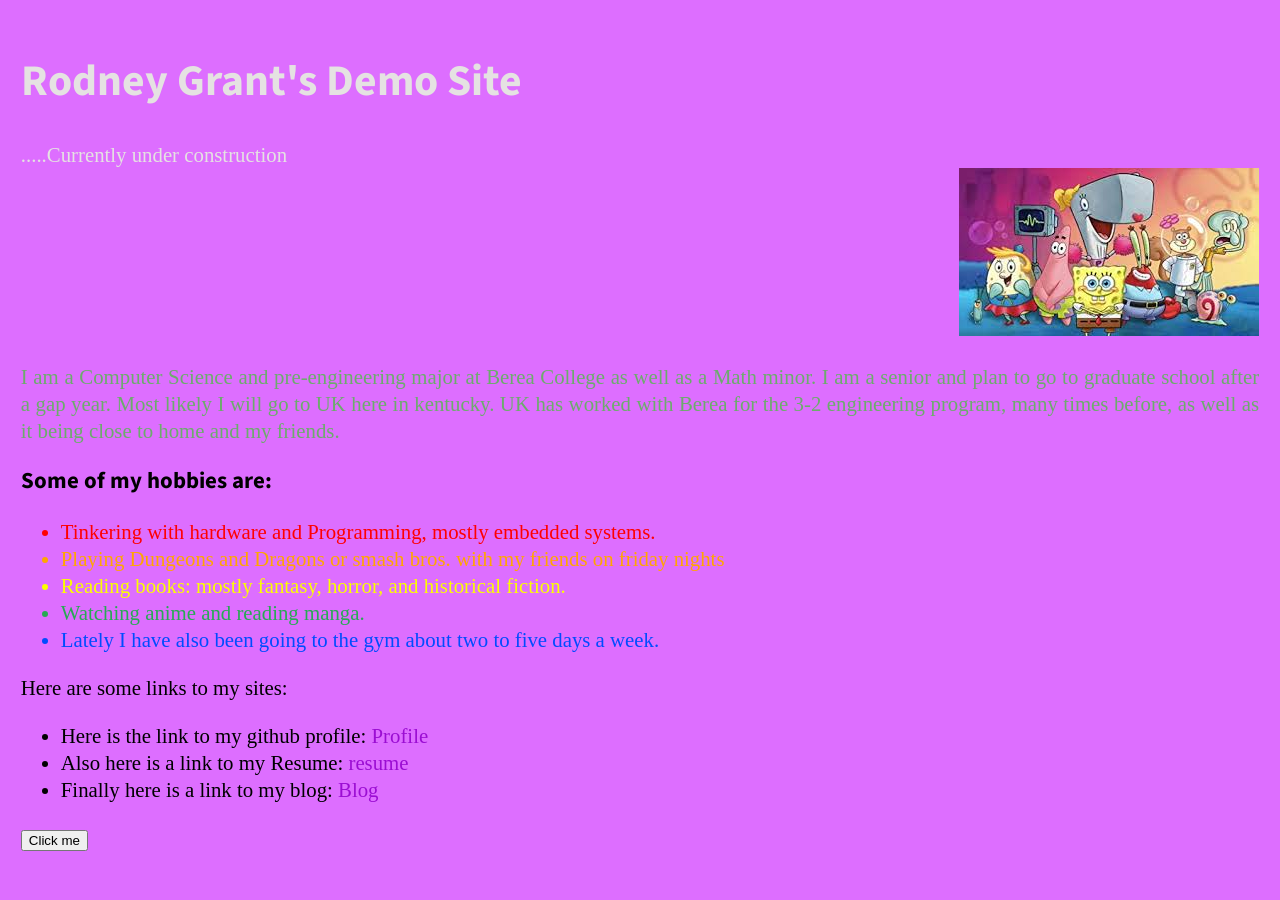
==== index.html @ a7f988da "Worked on website" ====
<!DOCTYPE html>
<html>

<head>
	<title>Rodney Grant's personal website</title>
	<link rel="stylesheet" type="text/css" href="style.css" media="screen" />
	<script src="poem.js"></script>
	<link rel="icon" type="image/png" href="star.png">
</head>

<body>

	<audio autoplay src="jazz.mp3">
	</audio>
	<div class="section" id="plan">
		<h1>Rodney Grant's Demo Site</h1>
		<p1>.....Currently under construction</p1>
		<div align="right"><img src="sponge.jpg"/></div>
		<div class="minileft">
		</div>

		<p style="color: rgb(108, 172, 108)">I am a Computer Science and pre-engineering major at Berea College as well
			as a Math minor. I am a senior and plan to go to graduate school
			after a gap year. Most likely I will go to UK here in kentucky. UK has worked with Berea for the 3-2
			engineering program, many times before, as well as it being close
			to home and my friends.</p>
		<div align="left">

			<h2 style="font: papyrus">Some of my hobbies are:</h2>
			<ul>
				<li style="color: rgb(255, 0, 0)">Tinkering with hardware and Programming, mostly embedded systems.</li>
				<li style="color: rgb(255, 166, 0)"> Playing Dungeons and Dragons or smash bros. with my friends on
					friday nights</li>
				<li style="color: rgb(251, 255, 0)">Reading books: mostly fantasy, horror, and historical fiction.</li>
				<li style="color: rgb(39, 170, 83)">Watching anime and reading manga.</li>
				<li style="color: rgb(0, 76, 255)">Lately I have also been going to the gym about two to five days a
					week.</li>
			</ul>

		</div>
		<p style> Here are some links to my sites:</p>
		<ul>
			<li>Here is the link to my github profile:
				<a href="https://github.com/Grantrd">Profile</a></li>
			<li>Also here is a link to my Resume:
				<a href="https://drive.google.com/open?id=1t7AW1PQpsXi6voV1pqioyIclRkLcskA1">resume</a></li>
			<li>Finally here is a link to my blog:
				<a href="https://csc426blog.home.blog/"> Blog</a></li>
		</ul>
		<button onclick="myFunction()">Click me</button> 
	</div>
</body>

</html>
---- style.css ----
/*

	Hi!  Welcome to style.css.  CSS stands for cascading style sheet - we recommend http://www.w3schools.com/css/ for the nitty gritty of CSS syntax.  But basically, what you should know is:

	 - Which part of a web page the css is referring to is specified by either ids or classes in the .html file.  For instance, a div with id="signup" will be styled by the element #signup below.  # means ID, and . means class in .css files.

	 - Elements inside of other elements inherit their style, unless the .css file specifies otherwise.  For instance, if you have the html: <div id="outside">Hello <div id="inside">world!</div></div>, and 'Hello' is specified in css (#outside) as being in bold font, 'world!' will also be bold unless you add a #inside element to your css.

 	-  Fun style elements to play with that won't mess with the structure of the page include color, font, and background.  When playing with colors, you can consult http://hexcolor.com/.  Colors can be specified by name ("black", "white") or hexadecimal notation (#000000, #FFFFFF).

*/

/* Imports the font that is used on this page. */
@import url(http://fonts.googleapis.com/css?family=Source+Sans+Pro:300,400,700);


/* This section sets the defaults for the page, but you may never see changes here if they are overwritten by the div elements below.  */
html, body {
	margin: 0;  /* Margin is the amount of space between the border of an element, and the elements outside it. */
	padding: 0; /* Padding is the amount of space between the border of an element, and the elements inside it. */
}

body{
	font: 130%/1.3 TrebuchetMS,"Comic Sans MS", "Comic Sans", cursive;  /* Default fonts */
	text-align: left; /* Alignment of the text */
	color: rgb(72, 81, 160); /* Main text color */
	background: rgb(221, 110, 255); /* Main text background color */
	padding-bottom: 20px; /* You can set padding or margin for one side of an element at a time */
	
}

a {                  /* A stands for link, so this section is setting the default characteristics of links. */
	color: rgb(183, 0, 255);
	text-decoration: none;
}

h1 {		     /* This styles the header at the top of the page */
	font: bold 2.1em 'Source Sans Pro',Arial, Sans-Serif;
	text-align: left;
	color: rgb(229, 226, 226);
}

h2 {		     /* This styles the headers within the page */
	font: bold 1.1em 'Source Sans Pro',Arial, Sans-Serif;
	padding: 0;
	margin: 0;
}

p1 {
	text-align: row;
	color: rgb(229, 226, 226);
}

/* This section alters the appearance of all divs with the class "section", which is all of the divs in our html file.  We can use it to specify style elements that we want to be the same accross divs. */
div.section {
	padding: 1em;
	margin-bottom: 0;
	text-align: justify;

}

/* If we want the divs with ids plan and more to look the same, we can put them together */
#plan, #more {
	background:rgb(221, 110, 255); /* Change the color to looks like Berea Background */
	color: black;
	font: 'Source Sans Pro',Arial, Sans-Serif;
	background-image: none;  /* replace none with url('image-url') to set a background image  */
}

/* You can alter the links within a div with the following syntax */
#plan a {
	color: rgb(155, 14, 211);
}
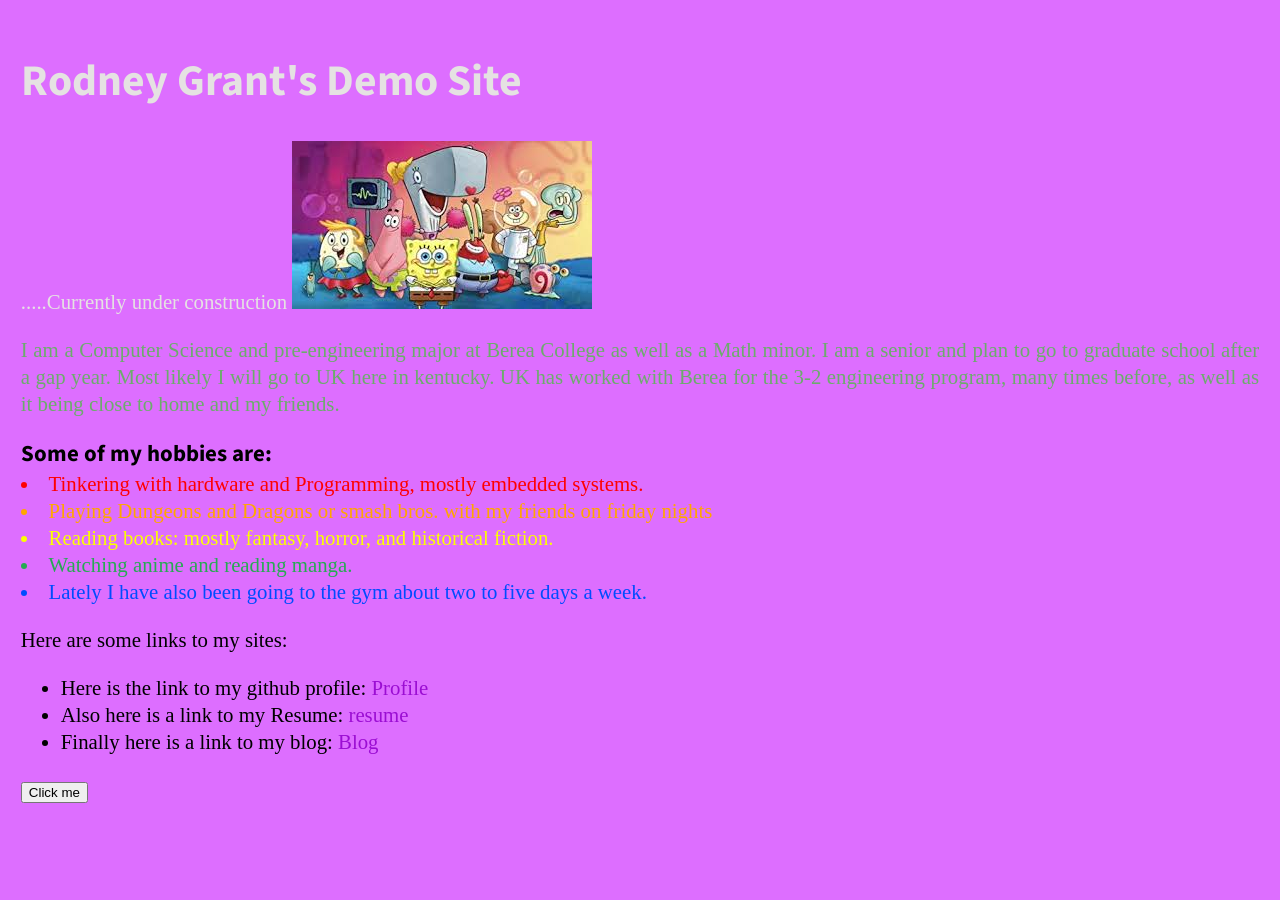
==== commit 3464df8e: "made some updates" ====
--- a/index.html
+++ b/index.html
@@ -2,53 +2,49 @@
 <html>
 
 <head>
-	<title>Rodney Grant's personal website</title>
-	<link rel="stylesheet" type="text/css" href="style.css" media="screen" />
-	<script src="poem.js"></script>
-	<link rel="icon" type="image/png" href="star.png">
+    <title>Rodney Grant's personal website</title>
+    <link rel="stylesheet" type="text/css" href="style.css" media="screen" />
+    <script src="poem.js"></script>
+    <link rel="icon" type="image/png" href="star.png">
 </head>
 
 <body>
 
-	<audio autoplay src="jazz.mp3">
+    <audio autoplay src="jazz.mp3">
 	</audio>
-	<div class="section" id="plan">
-		<h1>Rodney Grant's Demo Site</h1>
-		<p1>.....Currently under construction</p1>
-		<div align="right"><img src="sponge.jpg"/></div>
-		<div class="minileft">
-		</div>
+    <div class="section" id="plan">
+        <h1>Rodney Grant's Demo Site</h1>
+        <p1>.....Currently under construction</p1>
+        <div1 align="right"> <img id="sponge" src="sponge.jpg" /></div1>
+        <div class="minileft">
+        </div>
 
-		<p style="color: rgb(108, 172, 108)">I am a Computer Science and pre-engineering major at Berea College as well
-			as a Math minor. I am a senior and plan to go to graduate school
-			after a gap year. Most likely I will go to UK here in kentucky. UK has worked with Berea for the 3-2
-			engineering program, many times before, as well as it being close
-			to home and my friends.</p>
-		<div align="left">
+        <p style="color: rgb(108, 172, 108)">I am a Computer Science and pre-engineering major at Berea College as well as a Math minor. I am a senior and plan to go to graduate school after a gap year. Most likely I will go to UK here in kentucky. UK has worked with Berea for the 3-2 engineering
+            program, many times before, as well as it being close to home and my friends.</p>
+        <div align="left">
 
-			<h2 style="font: papyrus">Some of my hobbies are:</h2>
-			<ul>
-				<li style="color: rgb(255, 0, 0)">Tinkering with hardware and Programming, mostly embedded systems.</li>
-				<li style="color: rgb(255, 166, 0)"> Playing Dungeons and Dragons or smash bros. with my friends on
-					friday nights</li>
-				<li style="color: rgb(251, 255, 0)">Reading books: mostly fantasy, horror, and historical fiction.</li>
-				<li style="color: rgb(39, 170, 83)">Watching anime and reading manga.</li>
-				<li style="color: rgb(0, 76, 255)">Lately I have also been going to the gym about two to five days a
-					week.</li>
-			</ul>
+            <h2 style="font: papyrus">Some of my hobbies are:</h2>
+            <ul1>
+                <li style="color: rgb(255, 0, 0)">Tinkering with hardware and Programming, mostly embedded systems.</li>
+                <li style="color: rgb(255, 166, 0)"> Playing Dungeons and Dragons or smash bros. with my friends on friday nights</li>
+                <li style="color: rgb(251, 255, 0)">Reading books: mostly fantasy, horror, and historical fiction.</li>
+                <li style="color: rgb(39, 170, 83)">Watching anime and reading manga.</li>
+                <li style="color: rgb(0, 76, 255)">Lately I have also been going to the gym about two to five days a week.
+                </li>
+            </ul1>
 
-		</div>
-		<p style> Here are some links to my sites:</p>
-		<ul>
-			<li>Here is the link to my github profile:
-				<a href="https://github.com/Grantrd">Profile</a></li>
-			<li>Also here is a link to my Resume:
-				<a href="https://drive.google.com/open?id=1t7AW1PQpsXi6voV1pqioyIclRkLcskA1">resume</a></li>
-			<li>Finally here is a link to my blog:
-				<a href="https://csc426blog.home.blog/"> Blog</a></li>
-		</ul>
-		<button onclick="myFunction()">Click me</button> 
-	</div>
+        </div>
+        <p style> Here are some links to my sites:</p>
+        <ul>
+            <li>Here is the link to my github profile:
+                <a href="https://github.com/Grantrd">Profile</a></li>
+            <li>Also here is a link to my Resume:
+                <a href="https://drive.google.com/open?id=1t7AW1PQpsXi6voV1pqioyIclRkLcskA1">resume</a></li>
+            <li>Finally here is a link to my blog:
+                <a href="https://csc426blog.home.blog/"> Blog</a></li>
+        </ul>
+        <button onclick="myFunction()">Click me</button>
+    </div>
 </body>
 
 </html>
--- a/style.css
+++ b/style.css
@@ -10,65 +10,84 @@
 
 */
 
+
 /* Imports the font that is used on this page. */
+
 @import url(http://fonts.googleapis.com/css?family=Source+Sans+Pro:300,400,700);
 
+/* This section sets the defaults for the page, but you may never see changes here if they are overwritten by the div elements below.  */
 
-/* This section sets the defaults for the page, but you may never see changes here if they are overwritten by the div elements below.  */
-html, body {
-	margin: 0;  /* Margin is the amount of space between the border of an element, and the elements outside it. */
-	padding: 0; /* Padding is the amount of space between the border of an element, and the elements inside it. */
+html,
+body {
+    margin: 0;
+    /* Margin is the amount of space between the border of an element, and the elements outside it. */
+    padding: 0;
+    /* Padding is the amount of space between the border of an element, and the elements inside it. */
 }
 
-body{
-	font: 130%/1.3 TrebuchetMS,"Comic Sans MS", "Comic Sans", cursive;  /* Default fonts */
-	text-align: left; /* Alignment of the text */
-	color: rgb(72, 81, 160); /* Main text color */
-	background: rgb(221, 110, 255); /* Main text background color */
-	padding-bottom: 20px; /* You can set padding or margin for one side of an element at a time */
-	
+body {
+    font: 130%/1.3 TrebuchetMS, "Comic Sans MS", "Comic Sans", cursive;
+    /* Default fonts */
+    text-align: left;
+    /* Alignment of the text */
+    color: rgb(72, 81, 160);
+    /* Main text color */
+    background: rgb(221, 110, 255);
+    /* Main text background color */
+    padding-bottom: 20px;
+    /* You can set padding or margin for one side of an element at a time */
 }
 
-a {                  /* A stands for link, so this section is setting the default characteristics of links. */
-	color: rgb(183, 0, 255);
-	text-decoration: none;
+a {
+    /* A stands for link, so this section is setting the default characteristics of links. */
+    color: rgb(183, 0, 255);
+    text-decoration: none;
 }
 
-h1 {		     /* This styles the header at the top of the page */
-	font: bold 2.1em 'Source Sans Pro',Arial, Sans-Serif;
-	text-align: left;
-	color: rgb(229, 226, 226);
+h1 {
+    /* This styles the header at the top of the page */
+    font: bold 2.1em 'Source Sans Pro', Arial, Sans-Serif;
+    text-align: left;
+    color: rgb(229, 226, 226);
 }
 
-h2 {		     /* This styles the headers within the page */
-	font: bold 1.1em 'Source Sans Pro',Arial, Sans-Serif;
-	padding: 0;
-	margin: 0;
+h2 {
+    /* This styles the headers within the page */
+    font: bold 1.1em 'Source Sans Pro', Arial, Sans-Serif;
+    padding: 0;
+    margin: 0;
 }
 
 p1 {
-	text-align: row;
-	color: rgb(229, 226, 226);
+    text-align: row;
+    color: rgb(229, 226, 226);
 }
 
+
 /* This section alters the appearance of all divs with the class "section", which is all of the divs in our html file.  We can use it to specify style elements that we want to be the same accross divs. */
+
 div.section {
-	padding: 1em;
-	margin-bottom: 0;
-	text-align: justify;
-
+    padding: 1em;
+    margin-bottom: 0;
+    text-align: justify;
 }
 
+
 /* If we want the divs with ids plan and more to look the same, we can put them together */
-#plan, #more {
-	background:rgb(221, 110, 255); /* Change the color to looks like Berea Background */
-	color: black;
-	font: 'Source Sans Pro',Arial, Sans-Serif;
-	background-image: none;  /* replace none with url('image-url') to set a background image  */
+
+#plan,
+#more {
+    background: rgb(221, 110, 255);
+    /* Change the color to looks like Berea Background */
+    color: black;
+    font: 'Source Sans Pro', Arial, Sans-Serif;
+    background-image: none;
+    /* replace none with url('image-url') to set a background image  */
 }
 
+
 /* You can alter the links within a div with the following syntax */
+
 #plan a {
-	color: rgb(155, 14, 211);
-}
-
+    color: rgb(155, 14, 211);
+}
